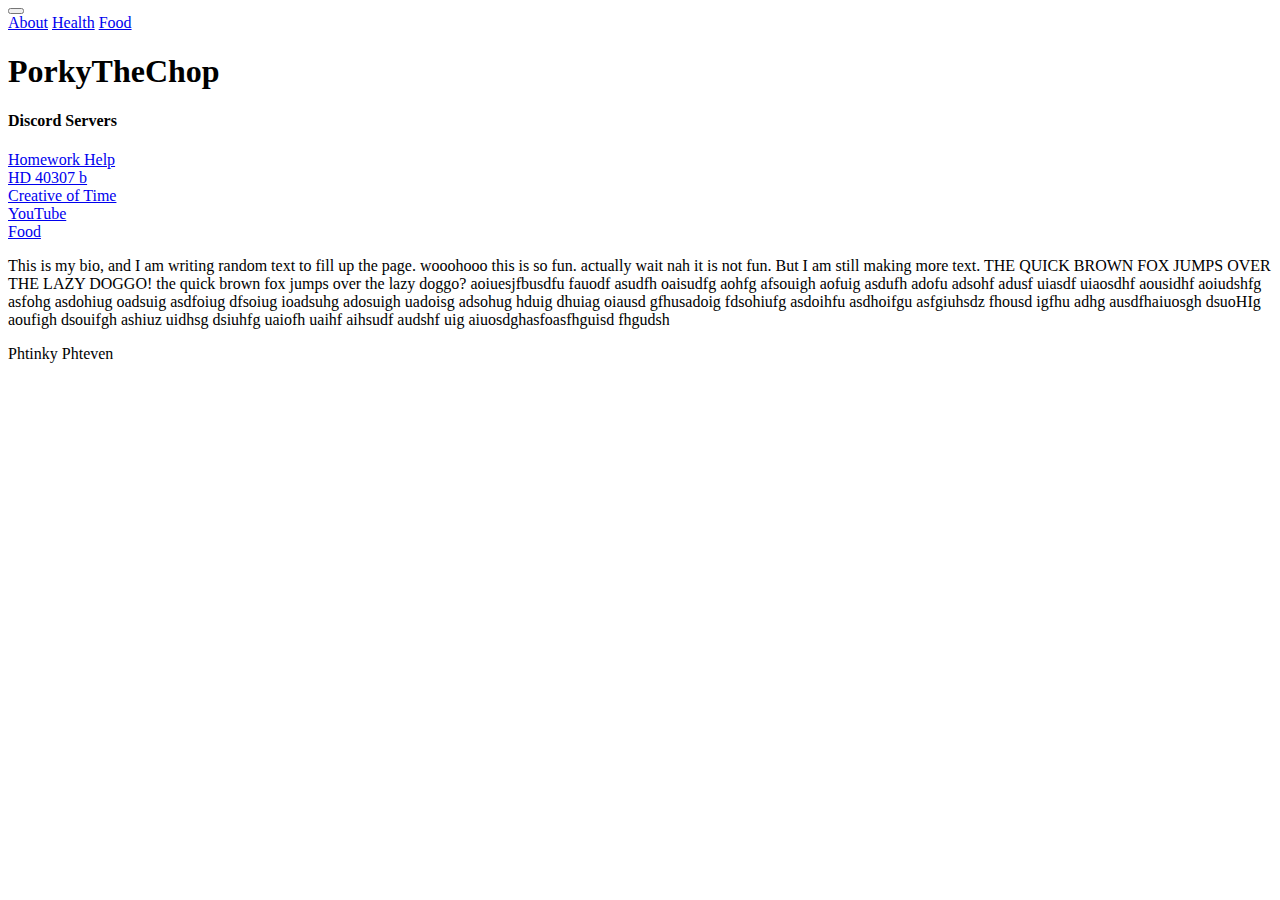
==== HTML/index.html @ f315b271 "Add files via upload" ====
<DOCTYPE! html>
<html>
<head>
  <title>About</title>
  <link rel="stylesheet" href="style.css" type="text/css" />
  <link rel='stylesheet' href='https://use.fontawesome.com/releases/v5.7.0/css/all.css' integrity='sha384-lZN37f5QGtY3VHgisS14W3ExzMWZxybE1SJSEsQp9S+oqd12jhcu+A56Ebc1zFSJ' crossorigin='anonymous'>
</head>
<body>
  <header>
  <div id='headerWrapper'>
    <div class="dropdown">
      <button onclick="myFunction()" class="dropbtn"> <i class='fas fa-bars' style='font-size:26px'></i> </button>
      <div id="myDropdown" class="dropdown-content">
        <a href="index.html">About</a>
        <a href="index1.html">Health</a>
        <a href="index2.html">Food</a>
      </div>
    </div>
    <h1 id='logo'>PorkyTheChop</h1>
  </div>
  </header>
  <div id="sideBar">
    <h4>Discord Servers</h4>
    <a href="https://discord.gg/PGttKhG">Homework Help</a><br>
    <a href="https://discord.gg/zpqQwAF">HD 40307 b</a><br>
    <a href="https://discord.gg/WfKaXvg">Creative of Time</a><br>
    <a href="https://discord.gg/X38T52u">YouTube</a><br>
    <a href="https://discord.gg/EaEUR4X">Food</a><br>
  </div>
  <div id="all">
  <p>
    This is my bio, and I am writing random text to fill up the page. wooohooo this is so fun. actually wait nah it is not fun. But I am still making more text. THE QUICK BROWN FOX JUMPS OVER THE LAZY DOGGO! the quick brown fox jumps over the lazy doggo? aoiuesjfbusdfu fauodf asudfh oaisudfg aohfg afsouigh aofuig asdufh adofu adsohf adusf uiasdf uiaosdhf aousidhf aoiudshfg asfohg asdohiug oadsuig asdfoiug dfsoiug ioadsuhg adosuigh uadoisg adsohug hduig dhuiag oiausd gfhusadoig fdsohiufg asdoihfu asdhoifgu asfgiuhsdz fhousd igfhu adhg ausdfhaiuosgh dsuoHIg aoufigh dsouifgh ashiuz uidhsg dsiuhfg uaiofh uaihf aihsudf audshf uig aiuosdghasfoasfhguisd fhgudsh
  </p>
  </div>
  <script src="script.js"></script>
<footer>
  <p>Phtinky Phteven</p>
</footer>
</body>
</html>
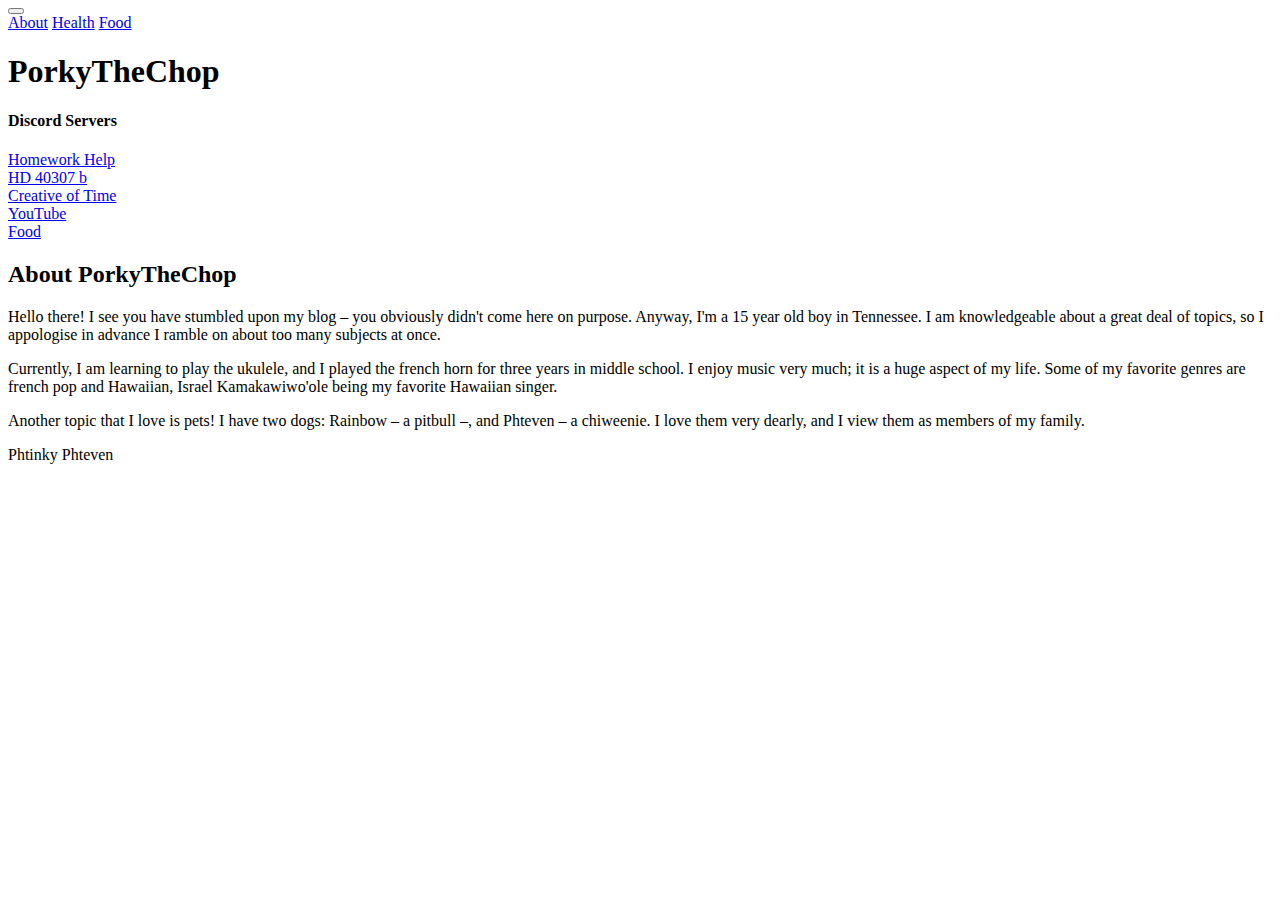
==== commit 76d69046: "Update index.html" ====
--- a/HTML/index.html
+++ b/HTML/index.html
@@ -28,9 +28,16 @@
     <a href="https://discord.gg/EaEUR4X">Food</a><br>
   </div>
   <div id="all">
-  <p>
-    This is my bio, and I am writing random text to fill up the page. wooohooo this is so fun. actually wait nah it is not fun. But I am still making more text. THE QUICK BROWN FOX JUMPS OVER THE LAZY DOGGO! the quick brown fox jumps over the lazy doggo? aoiuesjfbusdfu fauodf asudfh oaisudfg aohfg afsouigh aofuig asdufh adofu adsohf adusf uiasdf uiaosdhf aousidhf aoiudshfg asfohg asdohiug oadsuig asdfoiug dfsoiug ioadsuhg adosuigh uadoisg adsohug hduig dhuiag oiausd gfhusadoig fdsohiufg asdoihfu asdhoifgu asfgiuhsdz fhousd igfhu adhg ausdfhaiuosgh dsuoHIg aoufigh dsouifgh ashiuz uidhsg dsiuhfg uaiofh uaihf aihsudf audshf uig aiuosdghasfoasfhguisd fhgudsh
-  </p>
+    <h2>About PorkyTheChop</h2>
+   <p>
+    Hello there! I see you have stumbled upon my blog &ndash; you obviously didn&apos;t come here on purpose. Anyway, I&apos;m a 15 year old boy in Tennessee. I am knowledgeable about a great deal of topics, so I appologise in advance I ramble on about too many subjects at once.
+   </p>
+   <p>
+    Currently, I am learning to play the ukulele, and I played the french horn for three years in middle school. I enjoy music very much; it is a huge aspect of my life. Some of my favorite genres are french pop and Hawaiian, Israel Kamakawiwo&apos;ole being my favorite Hawaiian singer.
+   </p>
+   <p>
+    Another topic that I love is pets! I have two dogs: Rainbow &ndash; a pitbull &ndash;, and Phteven &ndash; a chiweenie. I love them very dearly, and I view them as members of my family. 
+   </p>
   </div>
   <script src="script.js"></script>
 <footer>
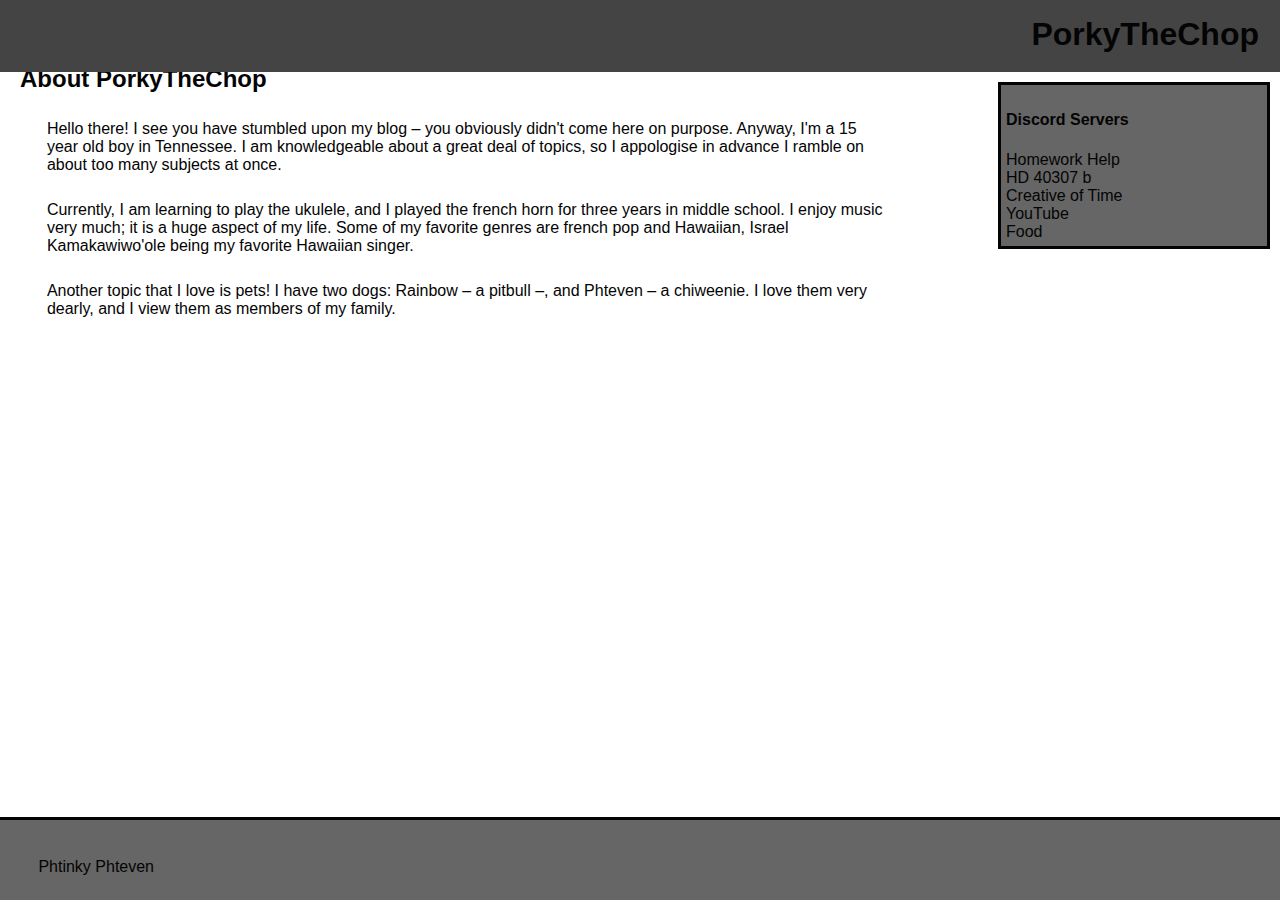
==== commit 8f9d30b4: "Update index.html" ====
--- a/HTML/index.html
+++ b/HTML/index.html
@@ -2,7 +2,7 @@
 <html>
 <head>
   <title>About</title>
-  <link rel="stylesheet" href="style.css" type="text/css" />
+  <link rel="stylesheet" href="../style.css" type="text/css" />
   <link rel='stylesheet' href='https://use.fontawesome.com/releases/v5.7.0/css/all.css' integrity='sha384-lZN37f5QGtY3VHgisS14W3ExzMWZxybE1SJSEsQp9S+oqd12jhcu+A56Ebc1zFSJ' crossorigin='anonymous'>
 </head>
 <body>
--- a/style.css
+++ b/style.css
@@ -0,0 +1,139 @@
+body {
+  margin: 0px;
+  padding: 0px;
+  font-family: "Gill Sans", sans-serif;
+  color: #040404;
+}
+  
+#headerWrapper {
+  margin: 0px;
+  padding: 5px;
+  height: 62px;
+  /*border-bottom: dotted;*/
+  background-color: #444444;
+  position: fixed;
+  top: 0px;
+  left: 0px;
+  right: 0px;
+  z-index: 1;
+}
+    
+#sideBar {
+  background: #666666/*E4304C*/;
+  width: 20%;
+  z-index: 0; 
+  float: right;
+  position: absolute;
+  right: 10px;
+  top: 82px;
+  border: solid;
+  padding: 5px;
+}
+    
+#all {
+  width: 70%;
+  position: relative;
+  top: 65px;
+  margin-left: 20px;
+  margin-right: 20px;
+  font-family: "Gill Sans", sans-serif;
+  z-index: 0;
+  background: white;
+}
+  
+p {
+  margin: 3%;
+}
+  
+#logo {
+  display: inline;
+  float: right;
+  border: none;
+  padding: 16px;
+  font-weight: bold;
+  position: relative;
+  bottom: 26px;
+}
+    
+#inline1 {
+  display: inline;
+  float: right;
+}
+
+#inline {
+  display: inline;
+  float: right;
+  position: relative;
+  right: 100px;
+}
+    
+ul {
+  width: 95%;
+}
+
+a:link {
+  color: #040404;
+  text-decoration: none;
+}
+
+a:visited {
+  color: #040404;
+  text-decoration: none;
+}
+
+a:hover {
+  text-decoration: underline;
+}
+
+a:active {
+  color: #040404;
+  text-decoration: none;
+}
+
+footer {
+  height: 80px;
+  background: #666666;
+  width: 100%;
+  position: absolute;
+  bottom: 0px;
+  border-top: solid;
+}
+
+.dropbtn {
+  background-color: #444444;
+  color: black;
+  padding: 18px;
+  font-size: 16px;
+  border: none;
+  cursor: pointer;
+  font-weight: bold;
+}
+
+.dropbtn:hover, .dropbtn:focus {
+  background-color: #444444;
+}
+
+.dropdown {
+  position: relative;
+  display: inline-block;
+}
+
+.dropdown-content {
+  display: none;
+  position: absolute;
+  background-color: #f1f1f1;
+  min-width: 160px;
+  box-shadow: 0px 8px 16px 0px rgba(0,0,0,0.2);
+  z-index: 1;
+}
+
+.dropdown-content a {
+  color: black;
+  padding: 12px 16px;
+  text-decoration: none;
+  display: block;
+}
+
+.dropdown-content a:hover {background-color: #ddd}
+
+.show {display:block;}
